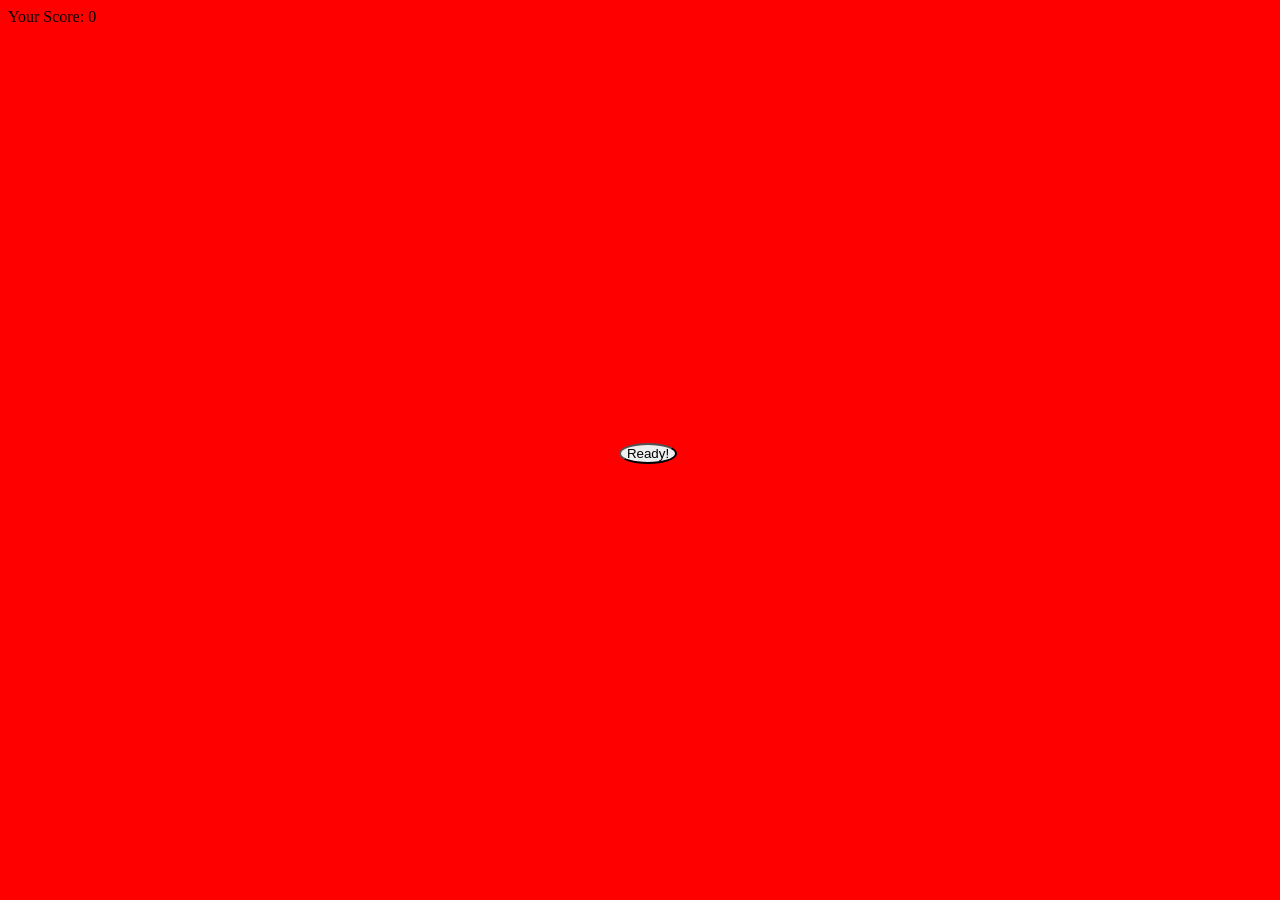
==== fb.html @ 48db57df "created a repo" ====
<!DOCTYPE html>
<html lang="en">
<head>
    <meta charset="UTF-8">
    <meta http-equiv="X-UA-Compatible" content="IE=edge">
    <meta name="viewport" content="width=device-width, initial-scale=1.0">
    <title>Document</title>
    <link rel="stylesheet" href="fb.css">
    <script defer src="fb.js"></script>
    <script src="https://code.jquery.com/jquery-3.6.0.min.js" integrity="sha256-/xUj+3OJU5yExlq6GSYGSHk7tPXikynS7ogEvDej/m4="   crossorigin="anonymous"></script>
</head>
<body>
    <div>
    <button id='startB'>Ready!</button>
    </div>
    
</body>
</html>

<!-- // style='text-align:center;' -->
---- fb.css ----
/* .grid {
  display: flex;
  justify-content: center;
  align-items: center;
  height: 97vh;
  position: relative;
  } */
  
/* to center button 
make a conditional statement that divides the screen pixel amount by 2 on either axis */

#startB {
  border-radius: 50%;
}

body {
  background-color: red;


  /* background-image:url('https://i.gifer.com/IDIm.gif'); background-repeat:repeat; */

  -webkit-background-size: cover;
  -moz-background-size: cover;
  -o-background-size: cover;
  background-size: cover;

  background-position: center;
  min-width: 98vw;
  min-height: 98vh;
  
}

.url {
  cursor: url(https://crosshair.themeta.gg/?sh=angled%20brackets,rt=0,sp=16,ln=24,wd=4,cl=255|0|0|82,skw=6,skc=255|255|0|100.cur), auto;
};


/* rStartB.style.cursor = downloads/KovaaK-Crosshair.png;
https://crosshair.themeta.gg/?sh=angled%20brackets,rt=0,sp=16,ln=24,wd=4,cl=255|0|0|82,skw=6,skc=255|255|0|100.cur */
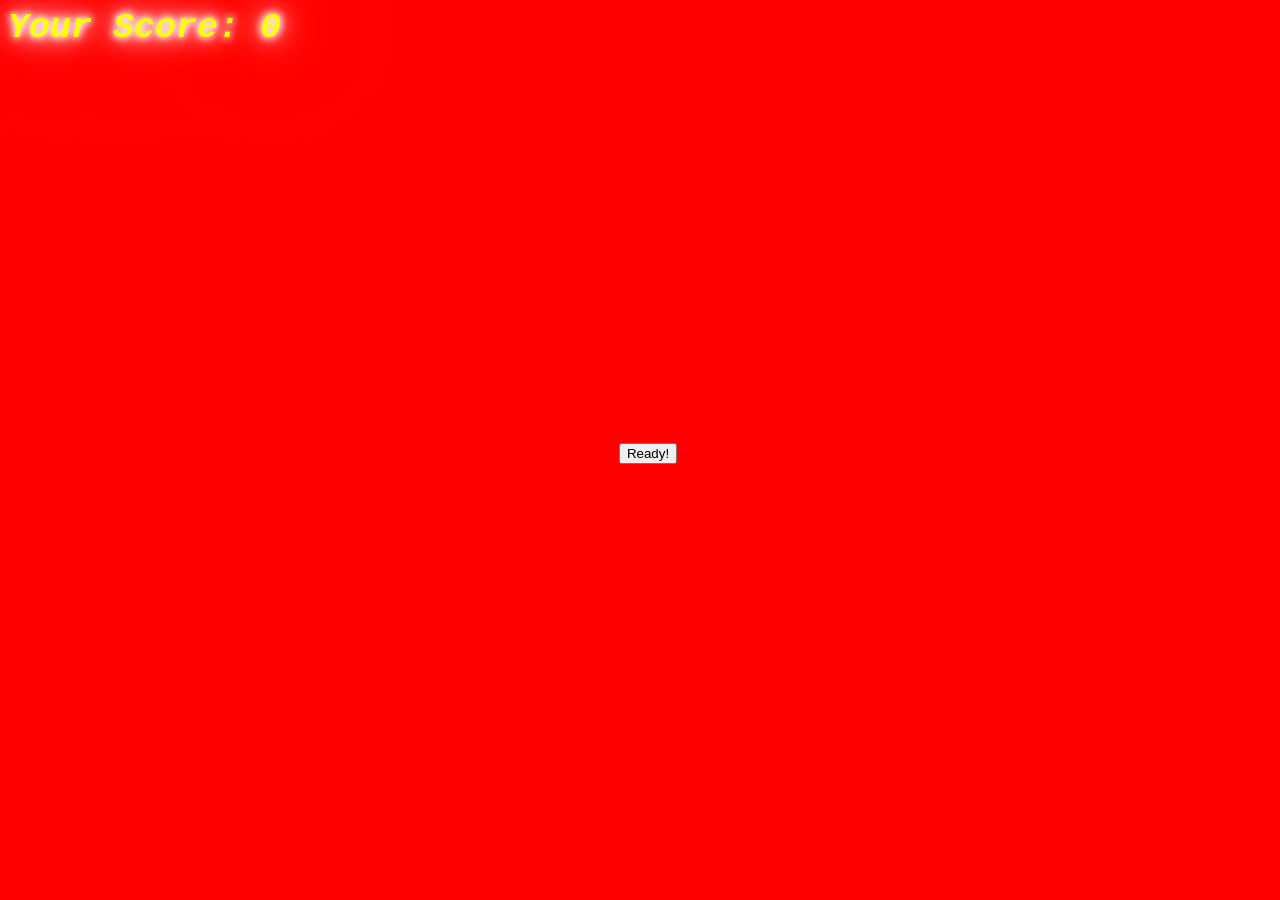
==== commit 77133480: "added score tracking logic as well as aesthetic updates" ====
--- a/fb.html
+++ b/fb.html
@@ -4,7 +4,7 @@
     <meta charset="UTF-8">
     <meta http-equiv="X-UA-Compatible" content="IE=edge">
     <meta name="viewport" content="width=device-width, initial-scale=1.0">
-    <title>Document</title>
+    <title>Aim-Game</title>
     <link rel="stylesheet" href="fb.css">
     <script defer src="fb.js"></script>
     <script src="https://code.jquery.com/jquery-3.6.0.min.js" integrity="sha256-/xUj+3OJU5yExlq6GSYGSHk7tPXikynS7ogEvDej/m4="   crossorigin="anonymous"></script>
@@ -13,8 +13,11 @@
     <div>
     <button id='startB'>Ready!</button>
     </div>
+
+    <span class="scoreBoard">Your Score: <var id="yourScore">0</var></span>
     
 </body>
 </html>
 
-<!-- // style='text-align:center;' -->+<!-- // style='text-align:center;' -->
+
--- a/fb.css
+++ b/fb.css
@@ -12,8 +12,25 @@
 /* to center button 
 make a conditional statement that divides the screen pixel amount by 2 on either axis */
 
-#startB {
+/* #startB {
   border-radius: 50%;
+} */
+
+.scoreBoard {
+  font-size: 35px;
+  font-family: 'Courier New', Courier, monospace;
+  font-style: oblique;
+  font-weight: bold;
+  color: yellow;
+  text-shadow:
+  0 0 7px rgb(254, 254, 254),
+  0 0 10px rgb(249, 249, 249),
+  0 0 21px rgb(255, 255, 255),
+  0 0 42px rgb(255, 255, 255),
+  0 0 82px rgb(230, 12, 12),
+  0 0 92px rgb(223, 15, 15),
+  0 0 102px rgb(235, 247, 5),
+  0 0 151px rgba(227, 252, 2, 0.9);
 }
 
 body {
@@ -32,11 +49,8 @@
   min-height: 98vh;
   
 }
+/* 
+.url {
+  cursor: url(crosshair.png), auto;
+}; */
 
-.url {
-  cursor: url(https://crosshair.themeta.gg/?sh=angled%20brackets,rt=0,sp=16,ln=24,wd=4,cl=255|0|0|82,skw=6,skc=255|255|0|100.cur), auto;
-};
-
-
-/* rStartB.style.cursor = downloads/KovaaK-Crosshair.png;
-https://crosshair.themeta.gg/?sh=angled%20brackets,rt=0,sp=16,ln=24,wd=4,cl=255|0|0|82,skw=6,skc=255|255|0|100.cur */
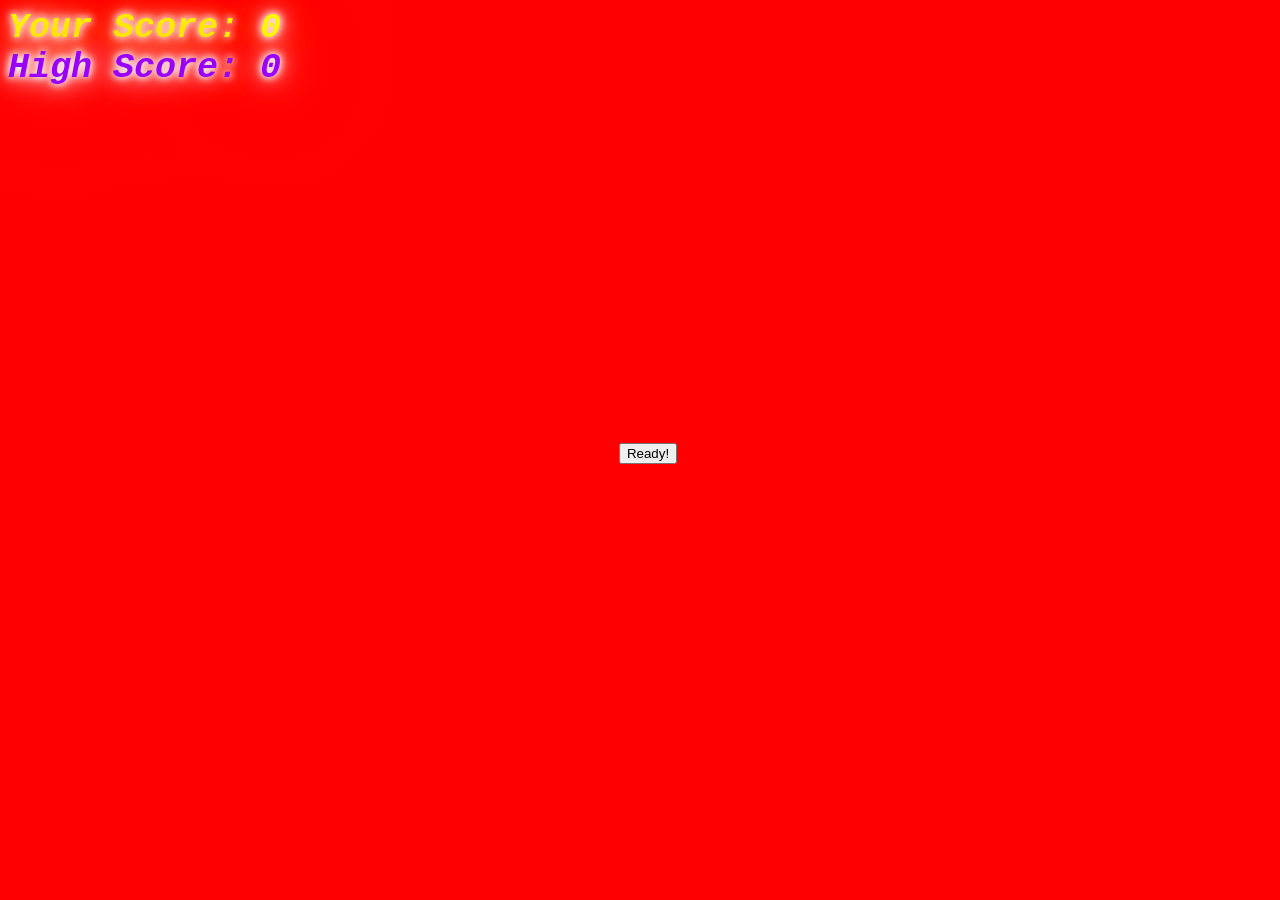
==== commit c3b2b34d: "minor tweaks" ====
--- a/fb.html
+++ b/fb.html
@@ -11,13 +11,13 @@
 </head>
 <body>
     <div>
-    <button id='startB'>Ready!</button>
+        <button id='startB'>Ready!</button>
     </div>
 
-    <span class="scoreBoard">Your Score: <var id="yourScore">0</var></span>
+    <div class="scoreBoard">Your Score: <var id="yourScore">0</var></div>
+    <span class="highScore">High Score: <var id="yourScore">0</var></span>
     
 </body>
 </html>
 
-<!-- // style='text-align:center;' -->
 
--- a/fb.css
+++ b/fb.css
@@ -33,6 +33,23 @@
   0 0 151px rgba(227, 252, 2, 0.9);
 }
 
+.highScore {
+  font-size: 35px;
+  font-family: 'Courier New', Courier, monospace;
+  font-style: oblique;
+  font-weight: bold;
+  color: rgb(153, 0, 255);
+  text-shadow:
+  0 0 7px rgb(254, 254, 254),
+  0 0 10px rgb(249, 249, 249),
+  0 0 21px rgb(255, 255, 255),
+  0 0 42px rgb(255, 255, 255),
+  0 0 82px rgb(230, 12, 12),
+  0 0 92px rgb(223, 15, 15),
+  0 0 102px rgb(235, 247, 5),
+  0 0 151px rgba(227, 252, 2, 0.9);
+}
+
 body {
   background-color: red;
 
@@ -42,15 +59,15 @@
   -webkit-background-size: cover;
   -moz-background-size: cover;
   -o-background-size: cover;
+
   background-size: cover;
-
   background-position: center;
   min-width: 98vw;
   min-height: 98vh;
   
 }
-/* 
-.url {
-  cursor: url(crosshair.png), auto;
-}; */
 
+#r1:hover {
+  cursor: url(crosshair.png) 54 54, auto;
+}
+
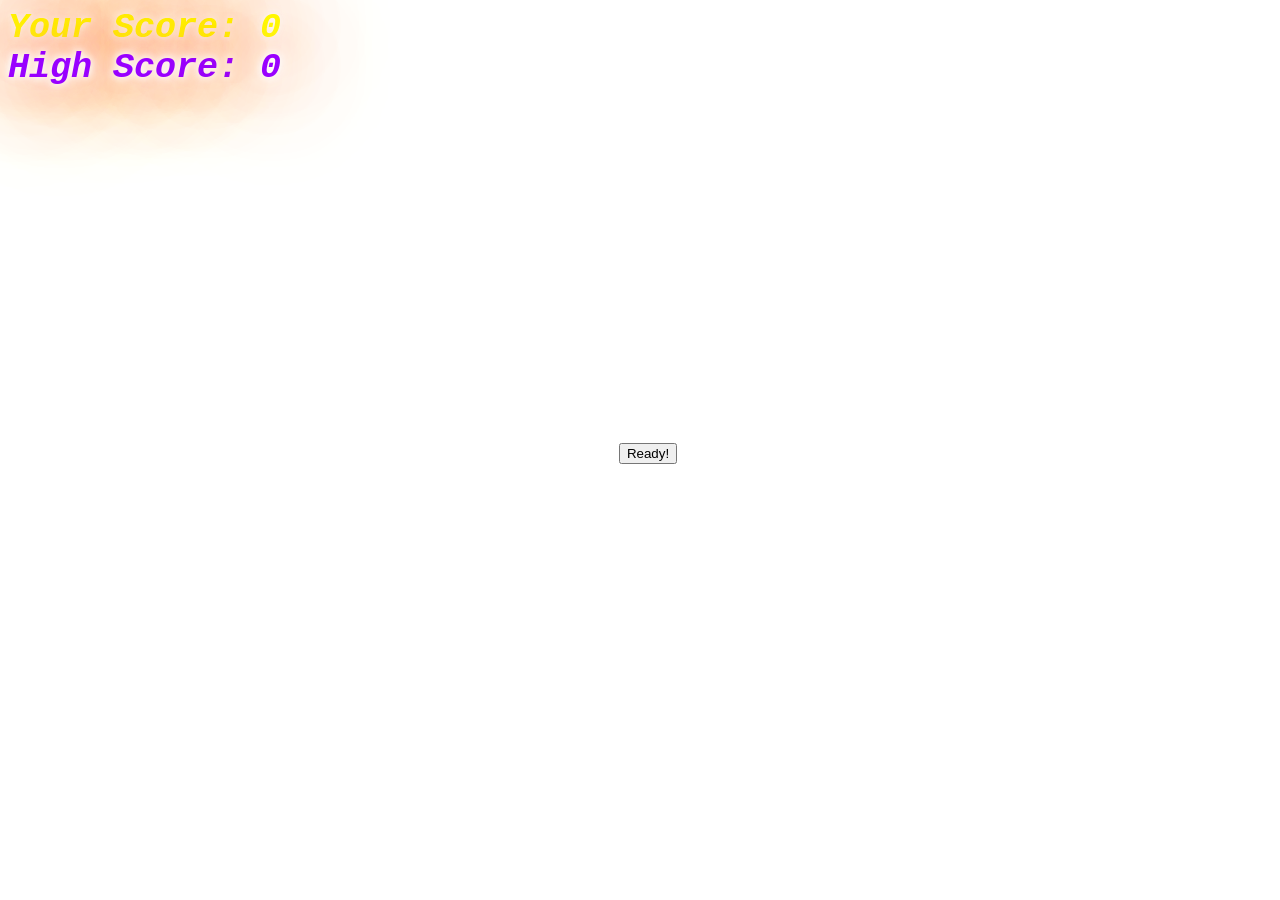
==== commit bed02a8b: "big improvements on win logic" ====
--- a/fb.html
+++ b/fb.html
@@ -15,7 +15,7 @@
     </div>
 
     <div class="scoreBoard">Your Score: <var id="yourScore">0</var></div>
-    <span class="highScore">High Score: <var id="yourScore">0</var></span>
+    <span class="highScore">High Score: <var id="hScore">0</var></span>
     
 </body>
 </html>
--- a/fb.css
+++ b/fb.css
@@ -1,20 +1,3 @@
-
-
-
-/* .grid {
-  display: flex;
-  justify-content: center;
-  align-items: center;
-  height: 97vh;
-  position: relative;
-  } */
-  
-/* to center button 
-make a conditional statement that divides the screen pixel amount by 2 on either axis */
-
-/* #startB {
-  border-radius: 50%;
-} */
 
 .scoreBoard {
   font-size: 35px;
@@ -51,10 +34,10 @@
 }
 
 body {
-  background-color: red;
+  /* background-color: red; */
 
 
-  /* background-image:url('https://i.gifer.com/IDIm.gif'); background-repeat:repeat; */
+  background-image:url('https://i.gifer.com/IDIm.gif'); background-repeat:repeat;
 
   -webkit-background-size: cover;
   -moz-background-size: cover;
